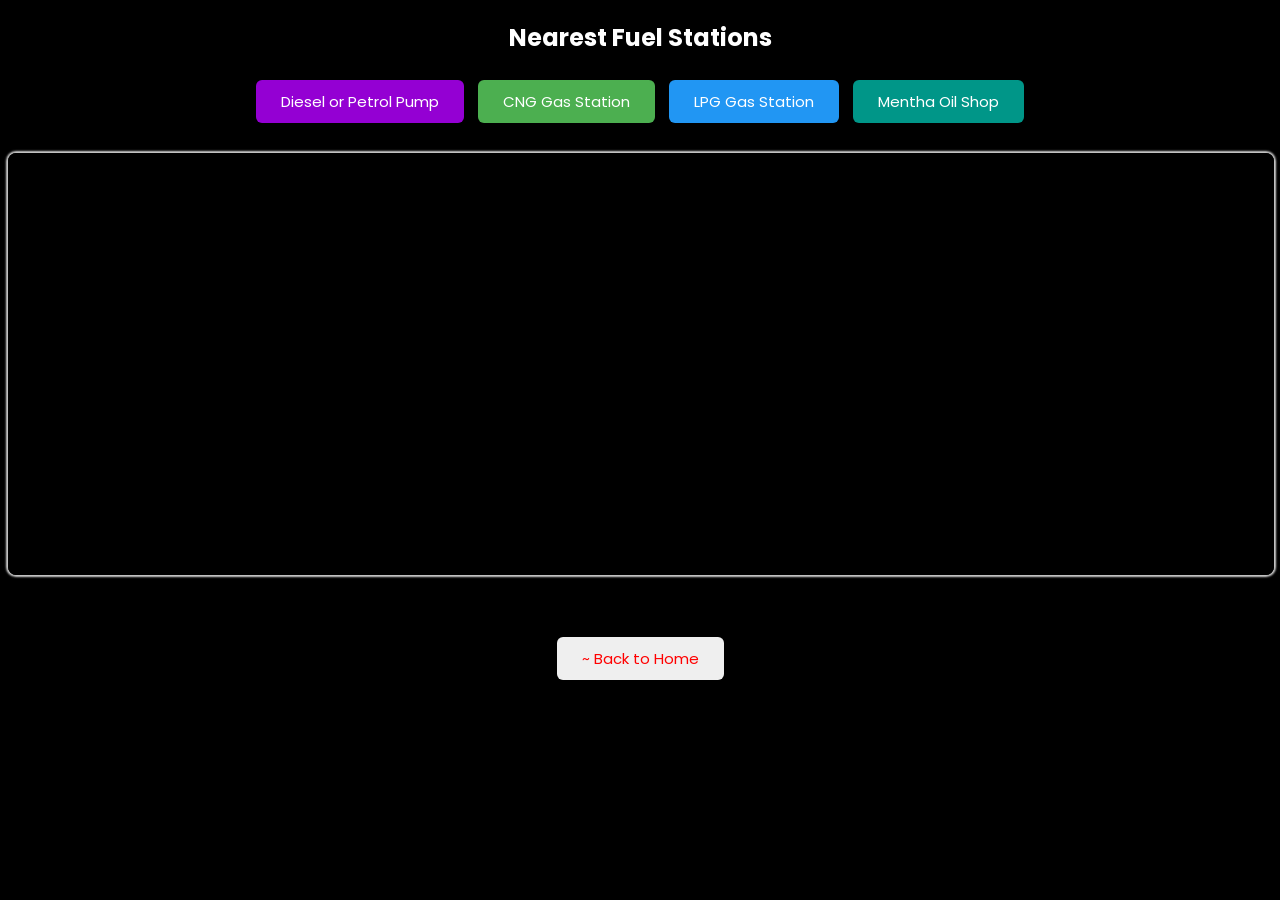
==== maps.aspx.html @ a3eb34fa "Add files via upload" ====
<!DOCTYPE html>
<html>
<head>
<meta name="viewport" content="width=device-width, initial-scale=1.0">
<link href="https://fonts.googleapis.com/css2?family=Poppins:wght@400;500;600&display=swap" rel="stylesheet">

<title>Rate Spot || Maps</title>

<style>

body{
font-family:'poppins';
text-align:center;
background:#000;
}

h2{
margin-top:20px;
  color: white;
  font-family:'poppins';
}

.bar{
margin:10px;
}

button{
padding:10px 25px;
margin:5px;
border:none;
border-radius:6px;
color:white;
font-size:15px;
cursor:pointer;
  font-family:'poppins';
}

.diesel{background:darkviolet;}
.cng{background:#4caf50;}
.lpg{background:#2196f3;}
.mentha{background:#009688;}

iframe{
width:100%;
height:420px;
border:1px solid #000;
box-shadow: 0 0 2px 2px #ccc;  
margin-top:15px;
border-radius:8px;
}

</style>
</head>

<body>

<h2>Nearest Fuel Stations</h2>

<!-- Bar 1 -->
<div class="bar">
<button class="diesel" onclick="diesel()">Diesel or Petrol Pump</button>
<button class="cng" onclick="cng()">CNG Gas Station</button>
<button class="lpg" onclick="lpg()">LPG Gas Station</button>
<button class="mentha" onclick="mentha()">Mentha Oil Shop</button>
</div>

<iframe id="map"></iframe>

<script>

function diesel(){
document.getElementById("map").src="https://www.google.com/maps?q=diesel+petrol+pump+near+me&output=embed";
}

function cng(){
document.getElementById("map").src="https://www.google.com/maps?q=CNG+petrol+pump+near+me&output=embed";
}

function lpg(){
document.getElementById("map").src="https://www.google.com/maps?q=LPG+gas+agency+near+me&output=embed";
}

function mentha(){
document.getElementById("map").src="https://www.google.com/maps?q=mentha+oil+market+near+me&output=embed";
}

</script>
  <br><br><br>
  <a href="index.html"><button style="color:red">~ Back to Home</button></a>

</body>
</html>
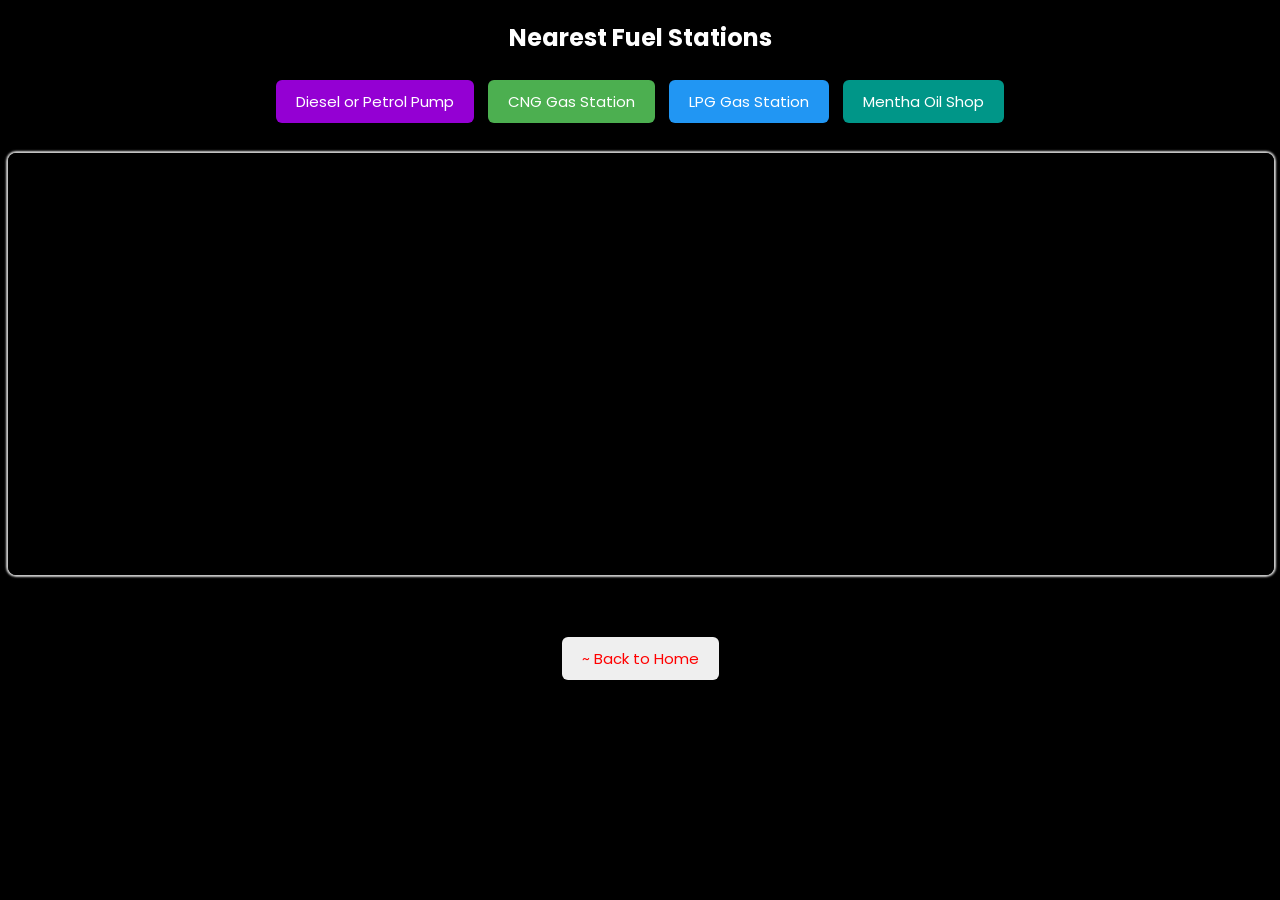
==== commit ef53db48: "maps.aspx.html" ====
--- a/maps.aspx.html
+++ b/maps.aspx.html
@@ -25,7 +25,7 @@
 }
 
 button{
-padding:10px 25px;
+padding:10px 20px;
 margin:5px;
 border:none;
 border-radius:6px;
